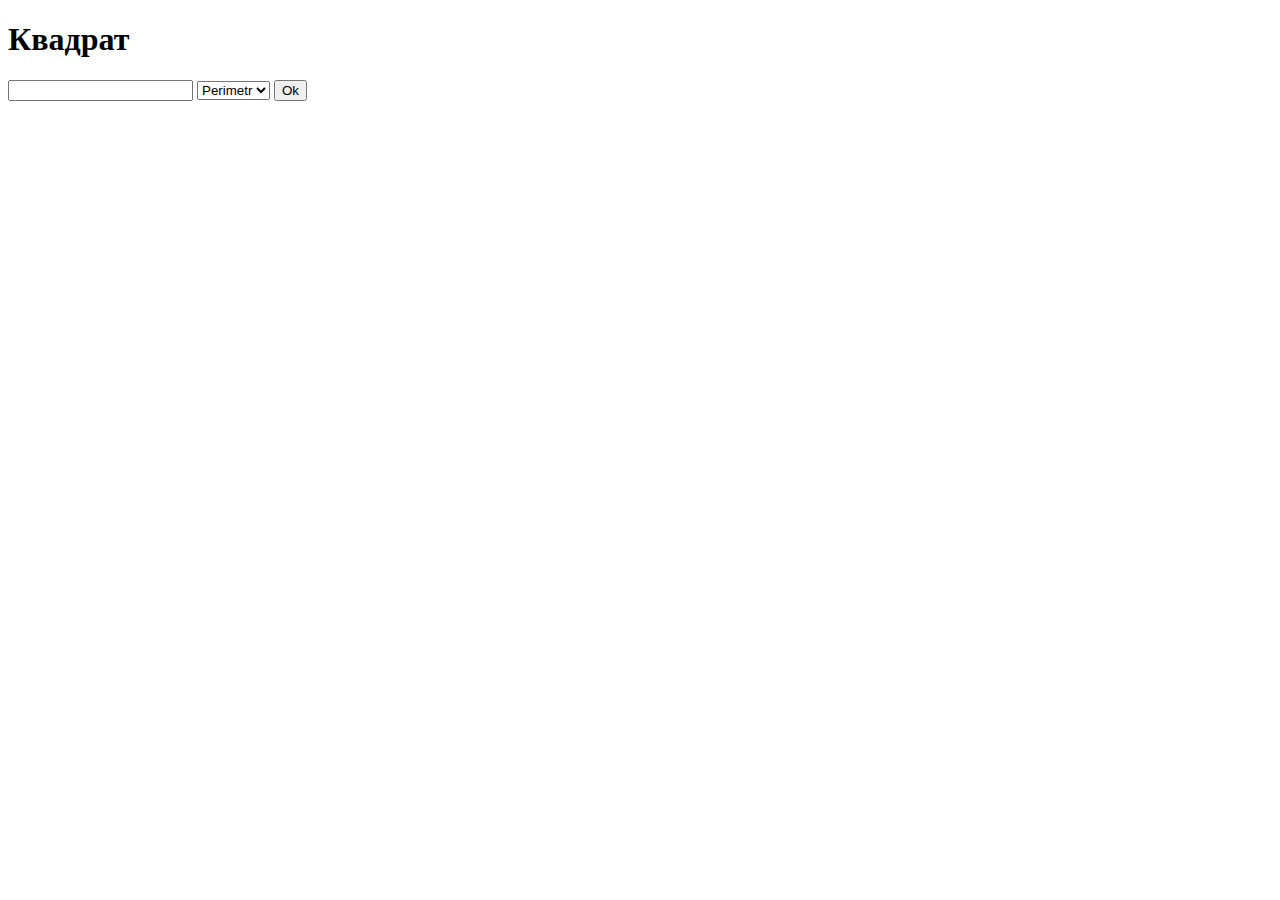
==== Terminal/task5/index.html @ 55dc7ee8 "14.04" ====
<!DOCTYPE html>
<html lang="en">

<head>
    <meta charset="UTF-8">
    <meta name="viewport" content="width=device-width, initial-scale=1.0">
    <title>Document</title>
</head>

<body>
    <h1>Квадрат</h1>
    <form method="POST" action="sq.php">

        <input type="text" name="a">

        <select name="op">
            <option value="perimetr">Perimetr</option>
            <option value="area">Area</option>
        </select>

        <input type="submit" value="Ok">
    </form>

</body>

</html>
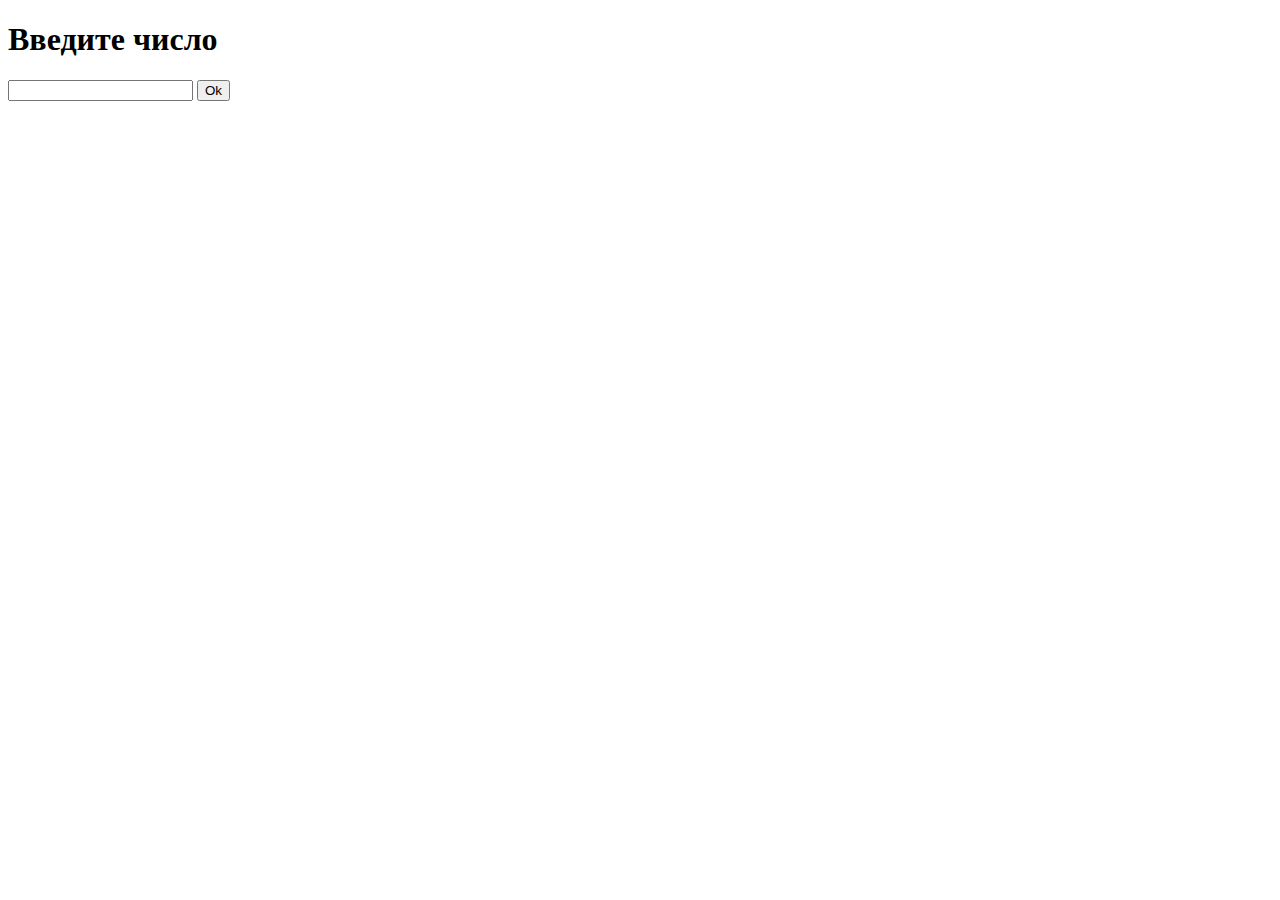
==== commit 5bb06632: "Фигуры" ====
--- a/Terminal/task5/index.html
+++ b/Terminal/task5/index.html
@@ -8,17 +8,12 @@
 </head>
 
 <body>
-    <h1>Квадрат</h1>
-    <form method="POST" action="sq.php">
+    <h1>Введите число</h1>
+    <form method="POST" action="view.php">
 
         <input type="text" name="a">
+        <input type="submit" value="Ok">
 
-        <select name="op">
-            <option value="perimetr">Perimetr</option>
-            <option value="area">Area</option>
-        </select>
-
-        <input type="submit" value="Ok">
     </form>
 
 </body>
